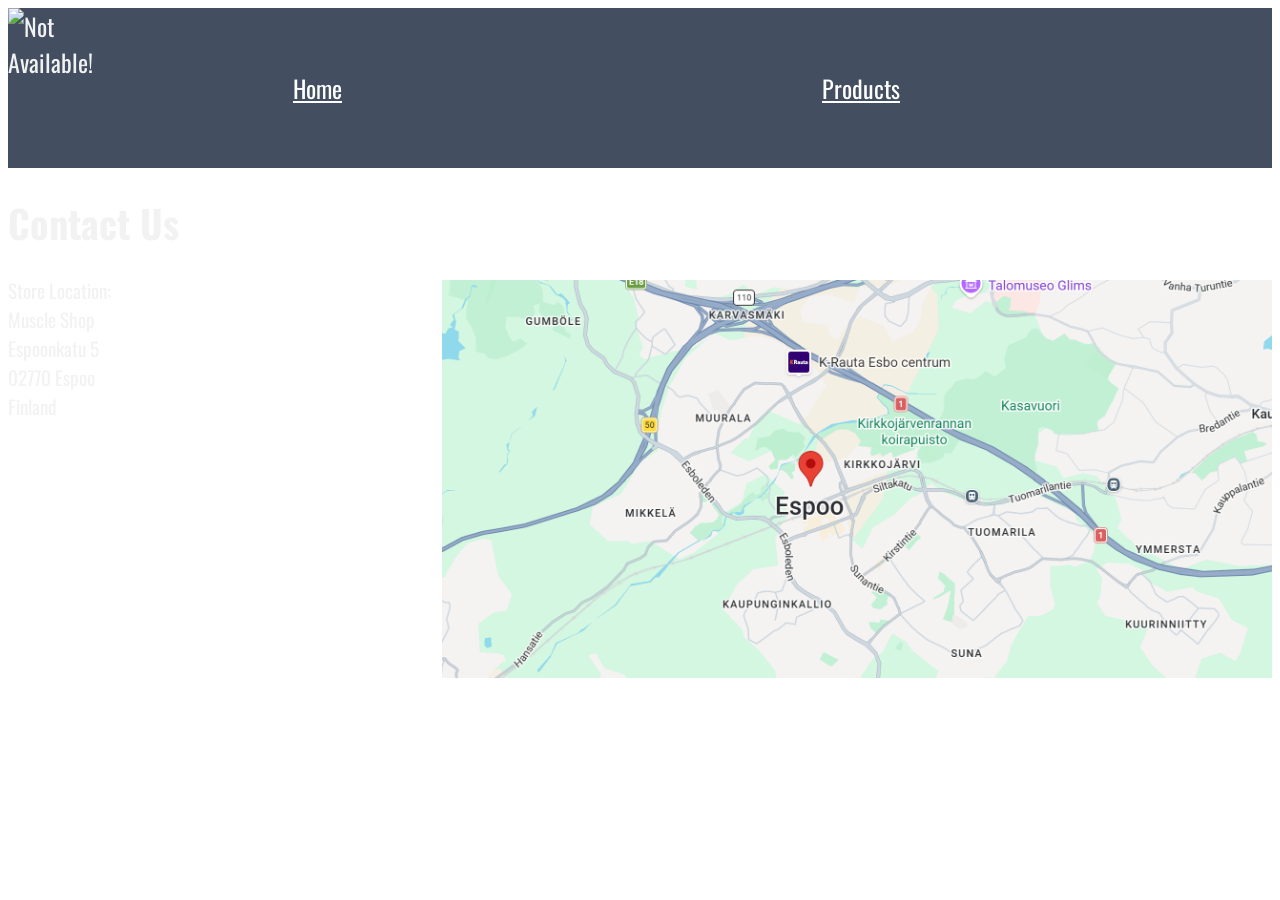
==== html-css/contact.html @ 74c2ae20 "Initial commit" ====
<!DOCTYPE html>
<html lang="en">
  <head>
    <meta charset="UTF-8" />
    <title>Muscle Shop Contact</title>
    <link rel="preconnect" href="https://fonts.googleapis.com">
    <link rel="preconnect" href="https://fonts.gstatic.com" crossorigin>
    <link href="https://fonts.googleapis.com/css2?family=Oswald:wght@200..700&display=swap" rel="stylesheet">
    <link rel="stylesheet" href="css/style.css">
  </head>
  <body>
    <div>
        <header>
            <img id="logo" src="https://cdn.dribbble.com/userupload/26275422/file/original-b8fc2df3393ca3ec5b4c352562d42fe3.png?resize=752x&vertical=center" alt="Not Available!"></a>
            <nav>
                <ul class="pages">
                    <li><a href="index.html">Home</a></li>
                    <li><a href="products.html">Products</a></li>
                    <li><a href="contact.html">Contact</a></li>
                </ul>
            </nav>
        </header>
        <main>
            <div class="contact">
            <div class="contact-info">
            <h1>Contact Us</h1>
            <p class="physical">Store Location:<br>Muscle Shop<br>Espoonkatu 5<br>02770 Espoo<br>Finland</p>
            <p class="physical"> <a href="mailto:muscleshop.business@metropolia.fi">Email: muscleshop.business@metropolia.fi</a></p>
            </div>
            <a id="map" href="https://www.google.com/maps/place/Espoonkatu+5,+02770+Espoo/@60.2070711,24.6535408,17z/data=!3m1!4b1!4m6!3m5!1s0x468df3974ed90aed:0x3ce5446b4d09b3e6!8m2!3d60.2070711!4d24.6561157!16s%2Fg%2F11gyy7rfbg?entry=ttu&g_ep=EgoyMDI2MTAyOC4wIKXMDSoASAFQAw%3D%3D">
                <img src="map.png" alt="Unavailable!">
            </a>
            </div>
        </main>
    </div>
  </body>
</html>
---- html-css/css/style.css ----
html {
    min-height: 100%;
    background-image: url(https://i.pinimg.com/736x/24/fd/82/24fd826a00797d9380f51861632d1643.jpg);
    background-repeat: no-repeat;
    background-size: cover;
}



body {
    font-family: "Oswald", sans-serif;
    color: #f2f2f2;
}


header {
    display: flex;
    align-items: center;
    background-color: rgba(5, 20, 45, 0.75);
    width: 100%;
    font-size: 1.5rem;
}

#logo {
    height: 10rem;
    width: auto;
}

.pages {
    display: flex;
    list-style: none;
    gap: 20em;
    margin-left: 10rem;
}

a {

    color: white;
}

a:hover {
    color:aqua;
}

.home {
    display: flex;
    flex-direction: column;
    justify-content: center;
    align-items: center;
    text-align: center;
}

#name {
    margin-bottom: 0;
}

#mainimg {
    width: 60rem;
    max-width: 90%;
    height: auto;
}


#intro {
    font-size: 1.2rem;
}

.products {
    margin-top: 8rem;
    display: flex;
    list-style: none;
    justify-content: space-around;
}

.product {
    width: 30rem;
    height: 40rem;
    background-color: rgba(5, 20, 45, 0.75);
    text-align: center;
}

#whey {
    white-space: nowrap;
}

.product img {
    width: 60%;
}

#fish {
    width: 45%;
}
.productinfo {
    padding: 1.5rem;
    font-size: 1.2rem;
    line-height: 1.5;
}

.contact {
    display: flex;
    gap: 10rem;
}

.contact-info {
    font-size: 1.2rem;
}

#map {
    margin-top: 7rem;
    width: 70%
}

#map img {
    width: 100%
}
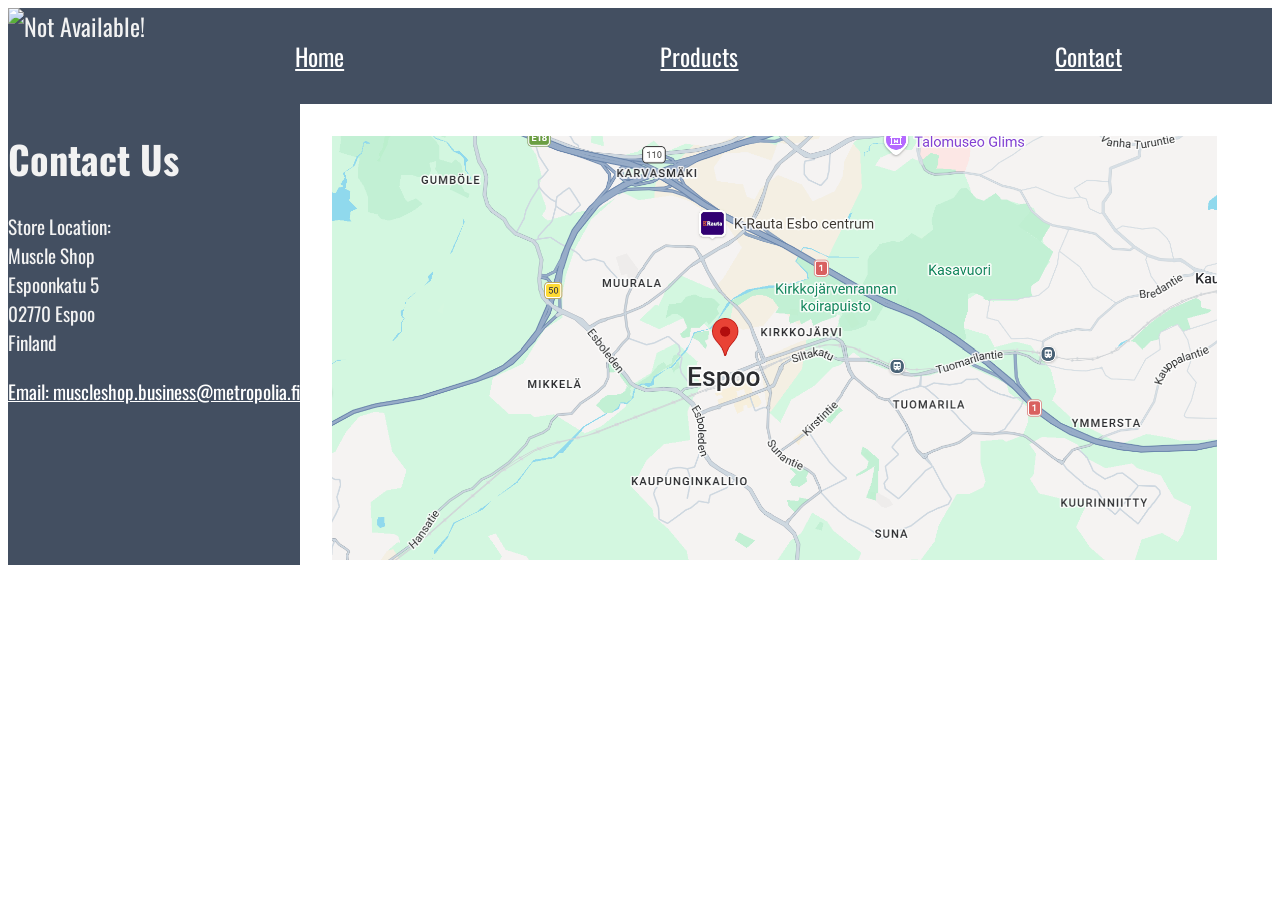
==== commit 5f2bc24b: "Error fixing" ====
--- a/html-css/contact.html
+++ b/html-css/contact.html
@@ -1,7 +1,7 @@
 <!DOCTYPE html>
 <html lang="en">
   <head>
-    <meta charset="UTF-8" />
+    <meta charset="UTF-8">
     <title>Muscle Shop Contact</title>
     <link rel="preconnect" href="https://fonts.googleapis.com">
     <link rel="preconnect" href="https://fonts.gstatic.com" crossorigin>
@@ -11,7 +11,7 @@
   <body>
     <div>
         <header>
-            <img id="logo" src="https://cdn.dribbble.com/userupload/26275422/file/original-b8fc2df3393ca3ec5b4c352562d42fe3.png?resize=752x&vertical=center" alt="Not Available!"></a>
+            <img id="logo" src="https://cdn.dribbble.com/userupload/26275422/file/original-b8fc2df3393ca3ec5b4c352562d42fe3.png?resize=752x&vertical=center" alt="Not Available!">
             <nav>
                 <ul class="pages">
                     <li><a href="index.html">Home</a></li>
--- a/html-css/css/style.css
+++ b/html-css/css/style.css
@@ -22,15 +22,21 @@
 }
 
 #logo {
-    height: 10rem;
+    height: 6rem;
     width: auto;
+}
+
+nav {
+    flex: 1;
 }
 
 .pages {
     display: flex;
+    justify-content: space-around;
     list-style: none;
-    gap: 20em;
-    margin-left: 10rem;
+    gap: 1rem;
+    margin: 0;
+    padding: 0;
 }
 
 a {
@@ -52,10 +58,11 @@
 
 #name {
     margin-bottom: 0;
+    background-color: rgba(5, 20, 45, 0.75);
 }
 
 #mainimg {
-    width: 60rem;
+    width: 30rem;
     max-width: 90%;
     height: auto;
 }
@@ -63,18 +70,21 @@
 
 #intro {
     font-size: 1.2rem;
+    background-color:  rgba(5, 20, 45, 0.75);
+    padding: 0.5rem;
 }
 
 .products {
-    margin-top: 8rem;
+    margin-top: 3rem;
     display: flex;
     list-style: none;
+    flex-wrap: wrap;
     justify-content: space-around;
 }
 
 .product {
-    width: 30rem;
-    height: 40rem;
+    width: 20rem;
+    max-width: 100%;
     background-color: rgba(5, 20, 45, 0.75);
     text-align: center;
 }
@@ -84,29 +94,30 @@
 }
 
 .product img {
-    width: 60%;
+    width: 40%;
 }
 
 #fish {
-    width: 45%;
+    width: 30%;
 }
 .productinfo {
     padding: 1.5rem;
-    font-size: 1.2rem;
+    font-size: 0.9rem;
     line-height: 1.5;
 }
 
 .contact {
     display: flex;
-    gap: 10rem;
+    gap: 2rem;
 }
 
 .contact-info {
     font-size: 1.2rem;
+    background-color: rgba(5, 20, 45, 0.75);
 }
 
 #map {
-    margin-top: 7rem;
+    margin-top: 2rem;
     width: 70%
 }
 
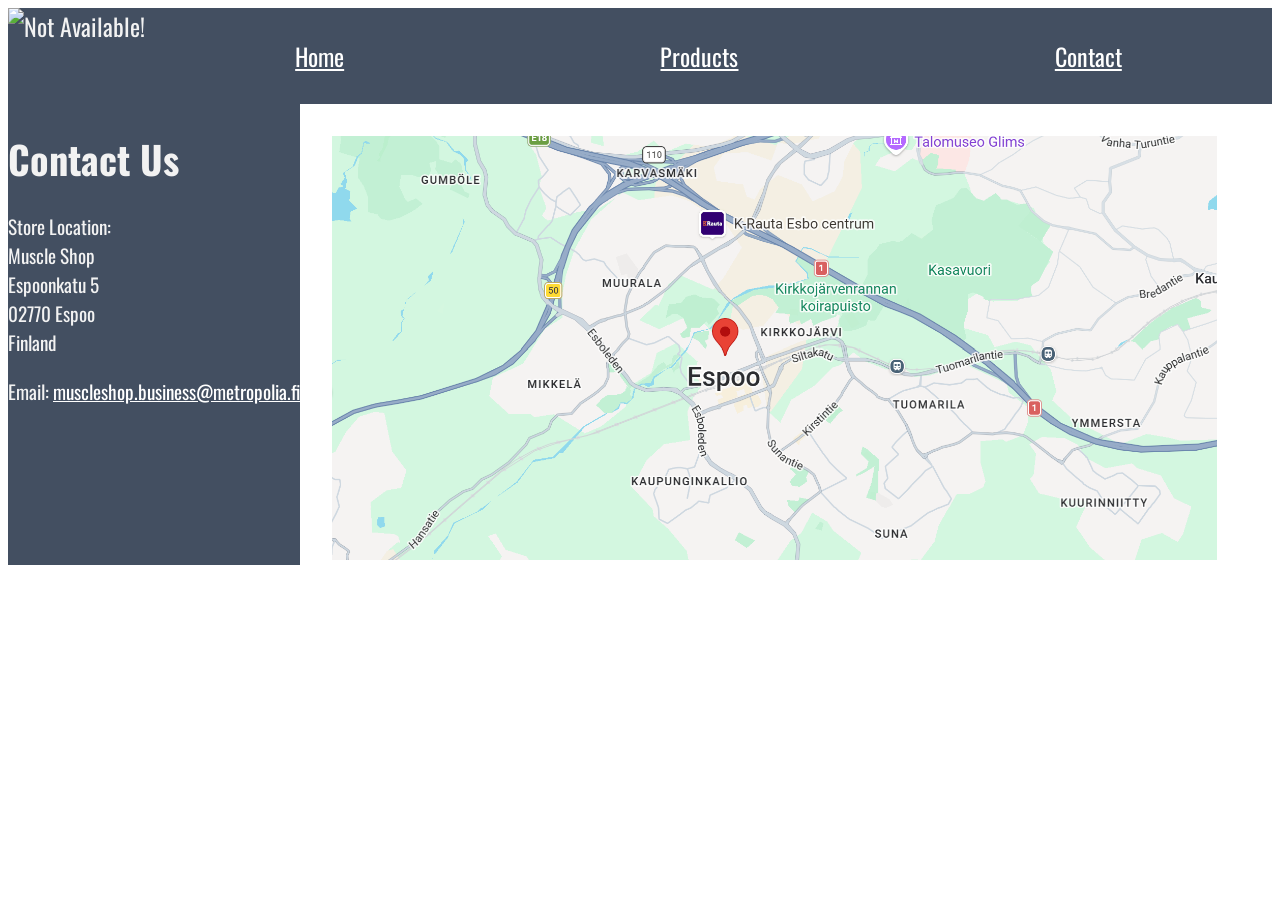
==== commit b9165c75: "email change" ====
--- a/html-css/contact.html
+++ b/html-css/contact.html
@@ -25,7 +25,7 @@
             <div class="contact-info">
             <h1>Contact Us</h1>
             <p class="physical">Store Location:<br>Muscle Shop<br>Espoonkatu 5<br>02770 Espoo<br>Finland</p>
-            <p class="physical"> <a href="mailto:muscleshop.business@metropolia.fi">Email: muscleshop.business@metropolia.fi</a></p>
+            <p class="physical">Email: <a href="mailto:muscleshop.business@metropolia.fi">muscleshop.business@metropolia.fi</a></p>
             </div>
             <a id="map" href="https://www.google.com/maps/place/Espoonkatu+5,+02770+Espoo/@60.2070711,24.6535408,17z/data=!3m1!4b1!4m6!3m5!1s0x468df3974ed90aed:0x3ce5446b4d09b3e6!8m2!3d60.2070711!4d24.6561157!16s%2Fg%2F11gyy7rfbg?entry=ttu&g_ep=EgoyMDI2MTAyOC4wIKXMDSoASAFQAw%3D%3D">
                 <img src="map.png" alt="Unavailable!">
